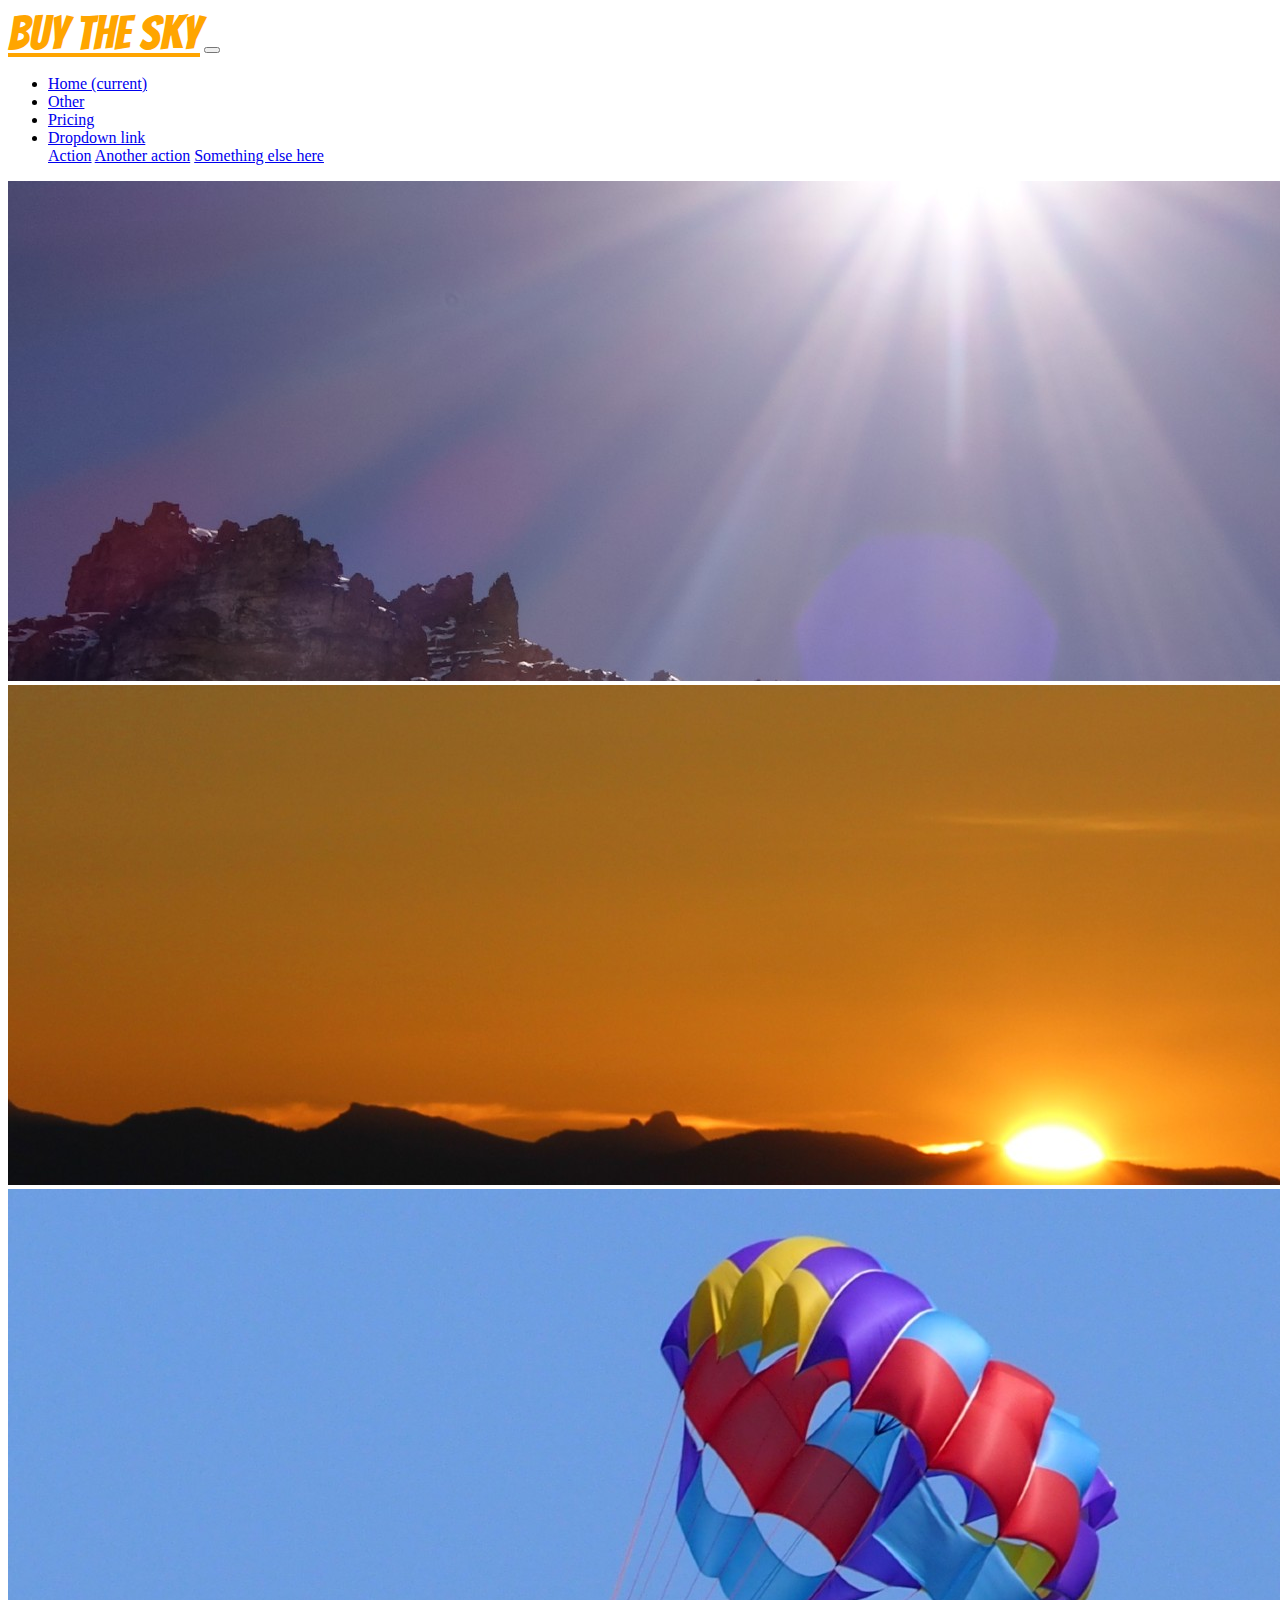
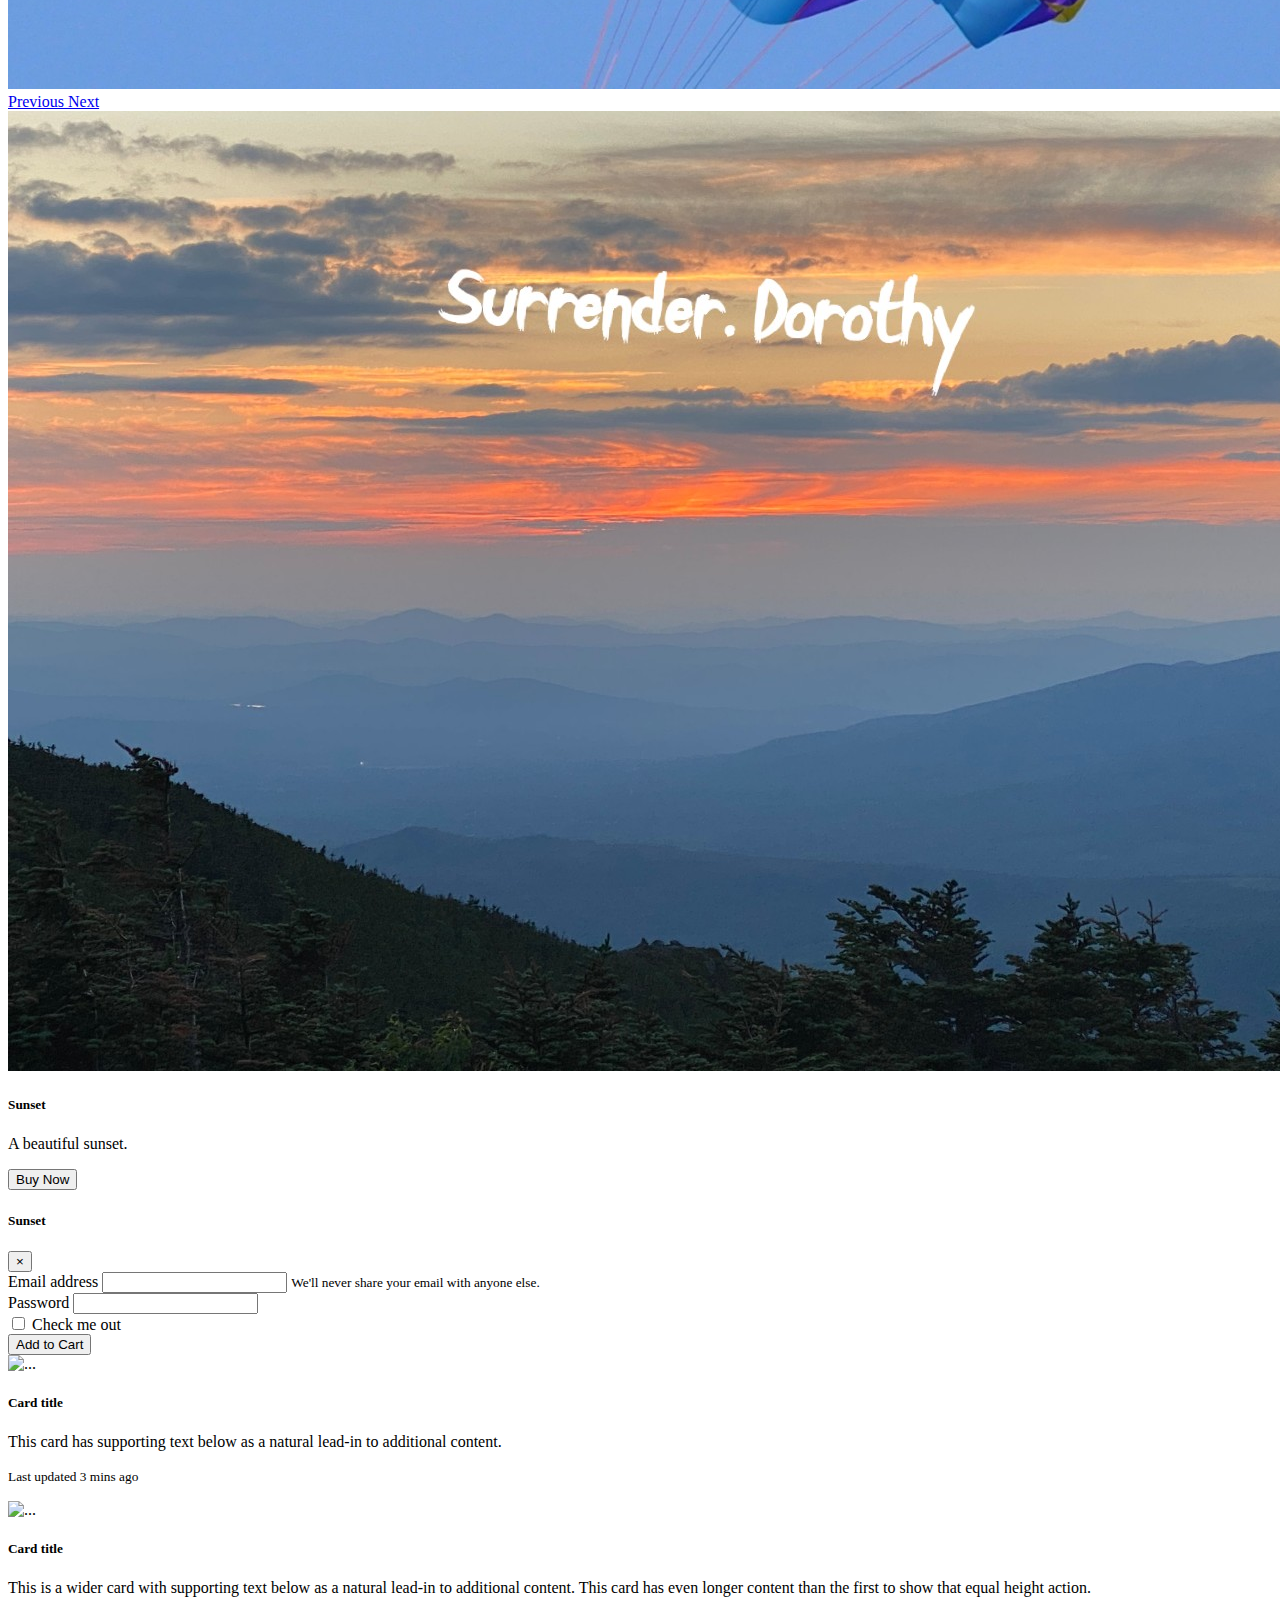
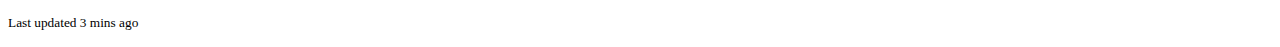
==== index.html @ 278671a0 "Starting website." ====
<!doctype html>
<html lang="en">
  <head>
    <!-- Required meta tags -->
    <meta charset="utf-8">
    <meta name="viewport" content="width=device-width, initial-scale=1, shrink-to-fit=no">

    <!-- Bootstrap CSS -->
    <link rel="stylesheet" href="https://stackpath.bootstrapcdn.com/bootstrap/4.5.0/css/bootstrap.min.css" integrity="sha384-9aIt2nRpC12Uk9gS9baDl411NQApFmC26EwAOH8WgZl5MYYxFfc+NcPb1dKGj7Sk" crossorigin="anonymous">
    <link href="https://fonts.googleapis.com/css2?family=Bangers&display=swap" rel="stylesheet">
    <link rel= "stylesheet" type = "text/css" href = "style.css">
    <title>Hello, world!</title>
  </head>
  <body>
    <div class = "container">
        <div class = "row">
            <div class = "col">
                <nav class="navbar navbar-expand-lg navbar-light bg-light">
                     <a class="navbar-brand fancy" href="#">Buy the Sky</a>
  <button class="navbar-toggler" type="button" data-toggle="collapse" data-target="#navbarNavDropdown" aria-controls="navbarNavDropdown" aria-expanded="false" aria-label="Toggle navigation">
    <span class="navbar-toggler-icon"></span>
  </button>
  <div class="collapse navbar-collapse" id="navbarNavDropdown">
    <ul class="navbar-nav">
      <li class="nav-item active">
        <a class="nav-link" href="#">Home <span class="sr-only">(current)</span></a>
      </li>
      <li class="nav-item">
        <a class="nav-link" href="#">Other</a>
      </li>
      <li class="nav-item">
        <a class="nav-link" href="pricing.html">Pricing</a>
      </li>
      <li class="nav-item dropdown">
        <a class="nav-link dropdown-toggle" href="#" id="navbarDropdownMenuLink" role="button" data-toggle="dropdown" aria-haspopup="true" aria-expanded="false">
          Dropdown link
        </a>
        <div class="dropdown-menu" aria-labelledby="navbarDropdownMenuLink">
          <a class="dropdown-item" href="#">Action</a>
          <a class="dropdown-item" href="#">Another action</a>
          <a class="dropdown-item" href="#">Something else here</a>
        </div>
      </li>
    </ul>
  </div>
</nav>
            </div>
        </div>
        <div class = "row">
          <div class = "col">
             <div id="carouselExampleFade" class="carousel slide carousel-fade" data-ride="carousel">
  <div class="carousel-inner">
    <div class="carousel-item active">
      <img src="images/carousel2.jpg" class="d-block w-100" alt="sky over Mt. Kilimanjaro">
    </div>
    <div class="carousel-item">
      <img src="images/carousel3.jpg" class="d-block w-100" alt="Sky over Vancouver">
    </div>
    <div class="carousel-item">
      <img src="images/carousel4.jpg" class="d-block w-100" alt="Sky with parachute">
    </div>
  </div>
  <a class="carousel-control-prev" href="#carouselExampleFade" role="button" data-slide="prev">
    <span class="carousel-control-prev-icon" aria-hidden="true"></span>
    <span class="sr-only">Previous</span>
  </a>
  <a class="carousel-control-next" href="#carouselExampleFade" role="button" data-slide="next">
    <span class="carousel-control-next-icon" aria-hidden="true"></span>
    <span class="sr-only">Next</span>
  </a>
</div>
          </div>
        </div>
        <div class = "row">
            <div class = "col">
               <div class="card-deck">
  <div class="card">
    <img src="images/sunset.jpg" class="card-img-top" alt="...">
    <div class="card-body">
      <h5 class="card-title">Sunset</h5>
      <p class="card-text">A beautiful sunset.</p>
      <!-- Button trigger modal -->
<button type="button" class="btn btn-primary" data-toggle="modal" data-target="#exampleModal">
  Buy Now
</button>

<!-- Modal -->
<div class="modal fade" id="exampleModal" tabindex="-1" role="dialog" aria-labelledby="exampleModalLabel" aria-hidden="true">
  <div class="modal-dialog">
    <div class="modal-content">
      <div class="modal-header">
        <h5 class="modal-title" id="exampleModalLabel">Sunset</h5>
        <button type="button" class="close" data-dismiss="modal" aria-label="Close">
          <span aria-hidden="true">&times;</span>
        </button>
      </div>
      <div class="modal-body">
        <form>
  <div class="form-group">
    <label for="exampleInputEmail1">Email address</label>
    <input type="email" class="form-control" id="exampleInputEmail1" aria-describedby="emailHelp">
    <small id="emailHelp" class="form-text text-muted">We'll never share your email with anyone else.</small>
  </div>
  <div class="form-group">
    <label for="exampleInputPassword1">Password</label>
    <input type="password" class="form-control" id="exampleInputPassword1">
  </div>
  <div class="form-group form-check">
    <input type="checkbox" class="form-check-input" id="exampleCheck1">
    <label class="form-check-label" for="exampleCheck1">Check me out</label>
  </div>
  <button type="submit" class="btn btn-primary">Add to Cart</button>
</form>
      </div>

    </div>
  </div>
</div>

    </div>
  </div>
  <div class="card">
    <img src="..." class="card-img-top" alt="...">
    <div class="card-body">
      <h5 class="card-title">Card title</h5>
      <p class="card-text">This card has supporting text below as a natural lead-in to additional content.</p>
      <p class="card-text"><small class="text-muted">Last updated 3 mins ago</small></p>
    </div>
  </div>
  <div class="card">
    <img src="..." class="card-img-top" alt="...">
    <div class="card-body">
      <h5 class="card-title">Card title</h5>
      <p class="card-text">This is a wider card with supporting text below as a natural lead-in to additional content. This card has even longer content than the first to show that equal height action.</p>
      <p class="card-text"><small class="text-muted">Last updated 3 mins ago</small></p>
    </div>
  </div>
</div>
            </div>
        </div>

    </div>

    <!-- Optional JavaScript -->
    <!-- jQuery first, then Popper.js, then Bootstrap JS -->
    <script src="https://code.jquery.com/jquery-3.5.1.slim.min.js" integrity="sha384-DfXdz2htPH0lsSSs5nCTpuj/zy4C+OGpamoFVy38MVBnE+IbbVYUew+OrCXaRkfj" crossorigin="anonymous"></script>
    <script src="https://cdn.jsdelivr.net/npm/popper.js@1.16.0/dist/umd/popper.min.js" integrity="sha384-Q6E9RHvbIyZFJoft+2mJbHaEWldlvI9IOYy5n3zV9zzTtmI3UksdQRVvoxMfooAo" crossorigin="anonymous"></script>
    <script src="https://stackpath.bootstrapcdn.com/bootstrap/4.5.0/js/bootstrap.min.js" integrity="sha384-OgVRvuATP1z7JjHLkuOU7Xw704+h835Lr+6QL9UvYjZE3Ipu6Tp75j7Bh/kR0JKI" crossorigin="anonymous"></script>
  </body>
</html>
---- style.css ----
.fancy{
    font-family: 'Bangers', cursive;
    color: orange !important;
    font-size: 36pt;
}
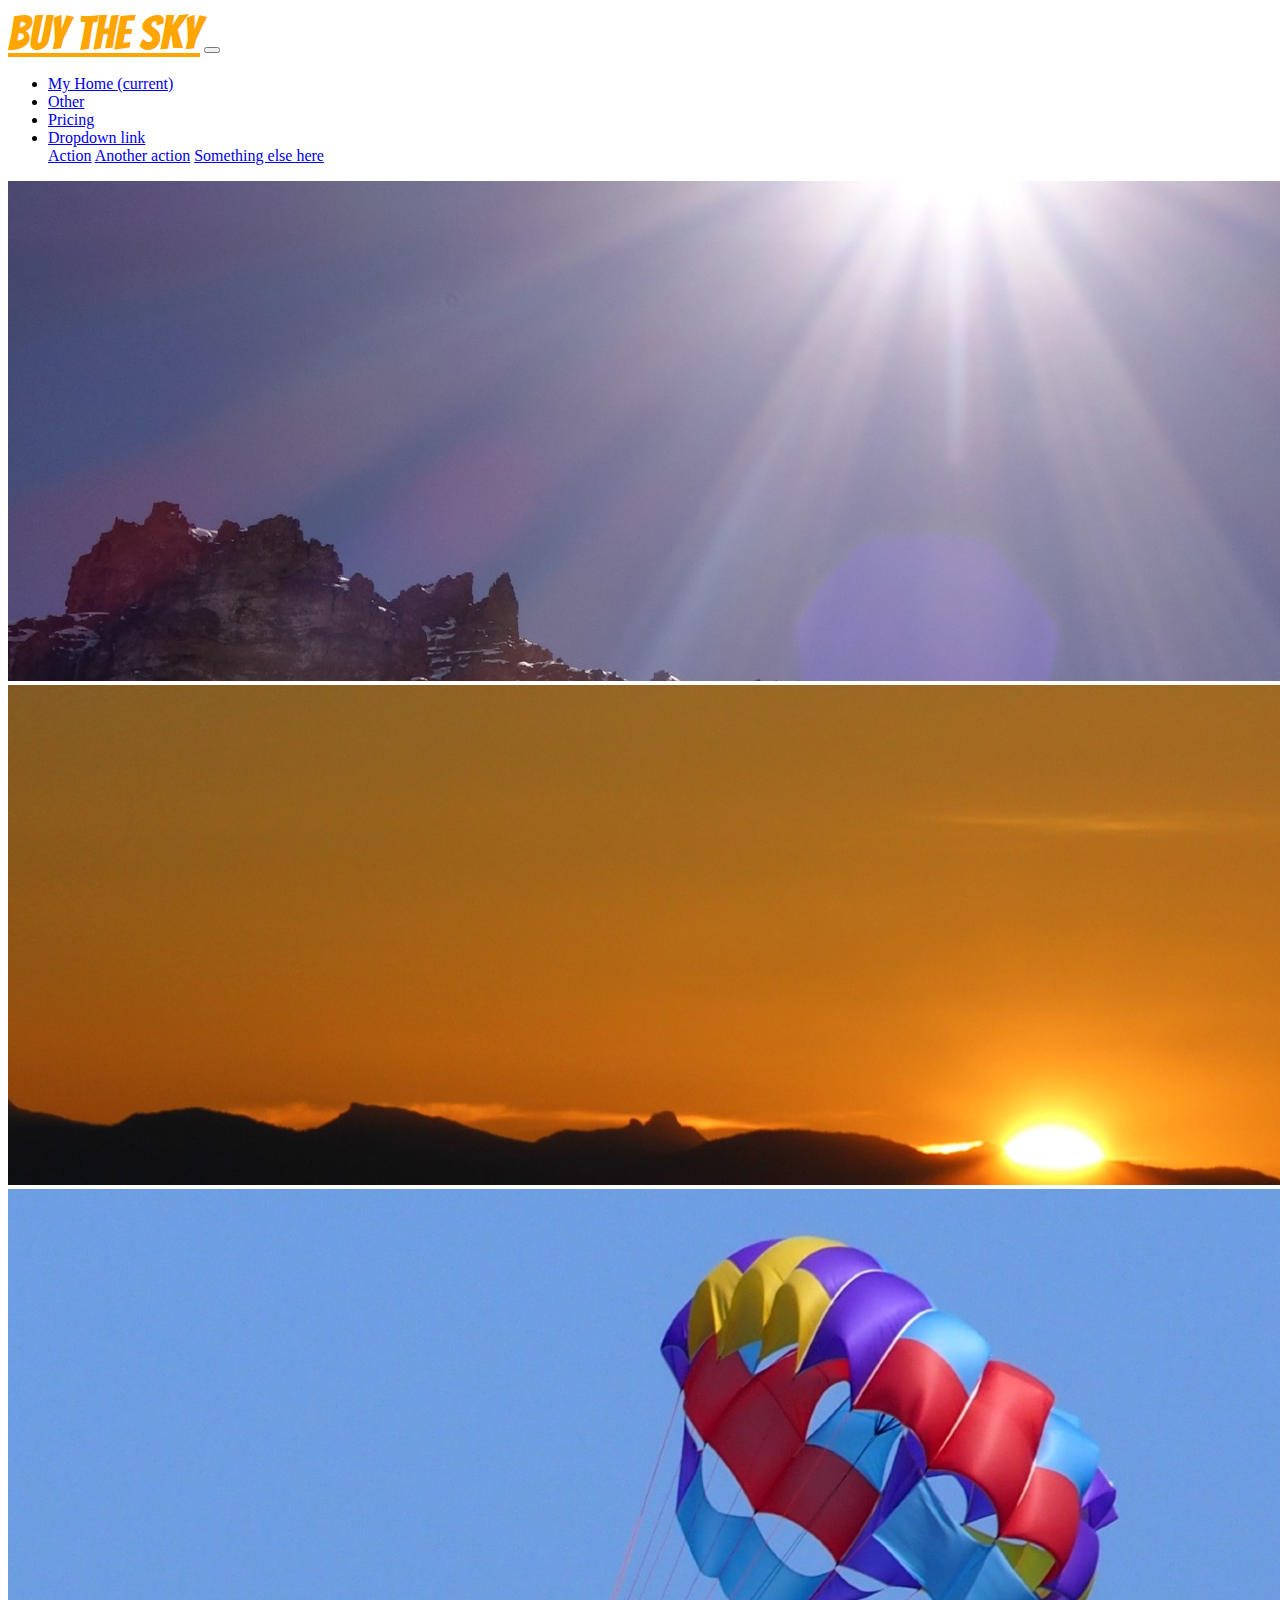
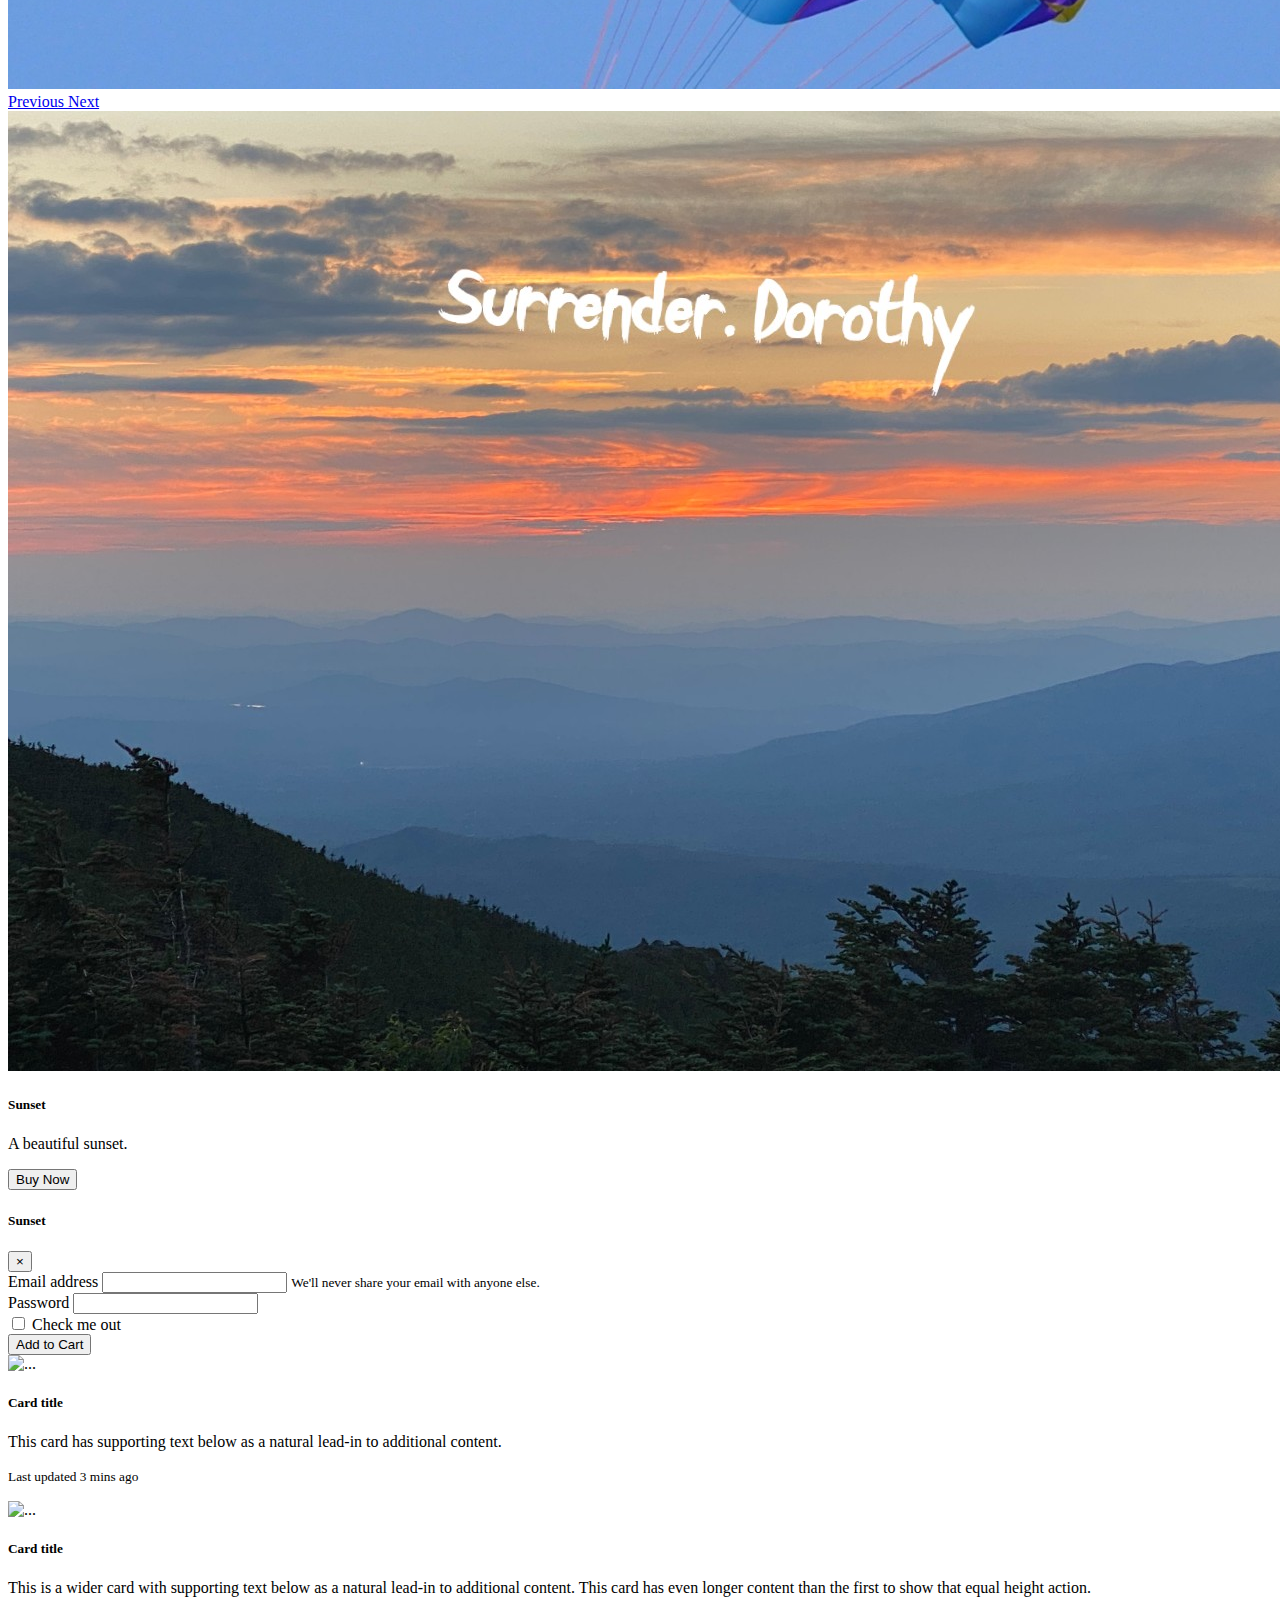
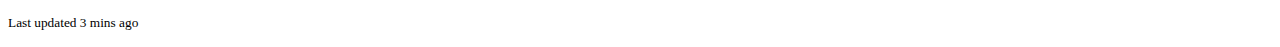
==== commit 7472a3f5: "Changed navbar" ====
--- a/index.html
+++ b/index.html
@@ -23,7 +23,7 @@
   <div class="collapse navbar-collapse" id="navbarNavDropdown">
     <ul class="navbar-nav">
       <li class="nav-item active">
-        <a class="nav-link" href="#">Home <span class="sr-only">(current)</span></a>
+        <a class="nav-link" href="#">My Home <span class="sr-only">(current)</span></a>
       </li>
       <li class="nav-item">
         <a class="nav-link" href="#">Other</a>
